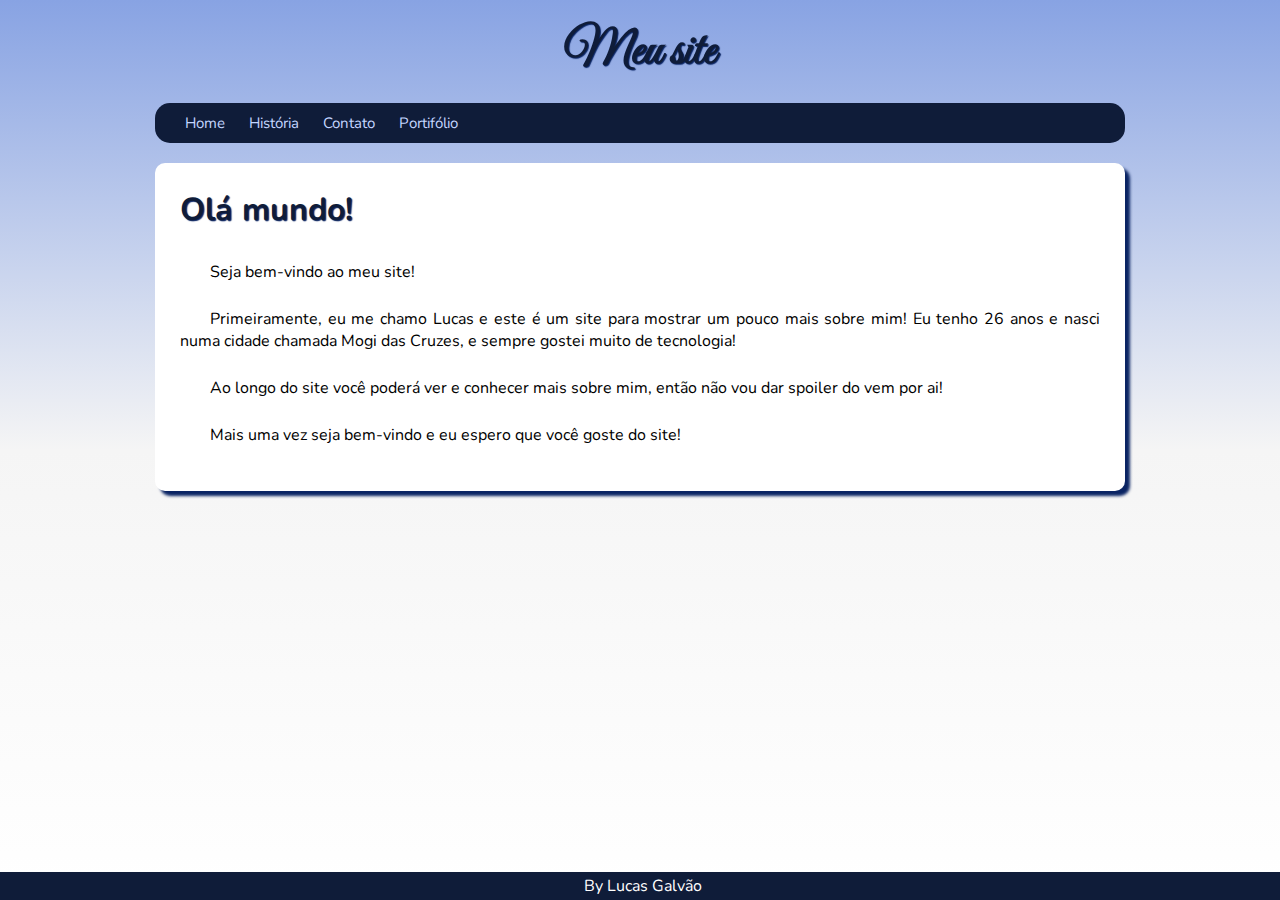
==== index.html @ 2e1dd5f8 "Atualizacao na historia e ajustes no menu" ====
<!DOCTYPE html>
<html lang="pt-BR">
<head>
    <meta charset="UTF-8">
    <meta name="viewport" content="width=device-width, initial-scale=1.0">
    <title>Meu site</title>
    <link rel="stylesheet" href="css/estilo.css">
    
</head>
<body>
    <header>
        <h1 class="principal">Meu site</h1>

           <nav>
            <a href="index.html" rel="next">
                Home
               </a>
               <a href="html/historia.html" rel="next" title="História">
                História
               </a>
               <a href="html/contato.html" rel="next">
                Contato
               </a>
               <a href="html/portifolio.html" rel="next">
                Portifólio
               </a>
               
           </nav>
       
    </header>
    <main>
        <h1>Olá mundo!</h1>
        <p>
            Seja bem-vindo ao meu site!
        </p>
        <p>
            Primeiramente, eu me chamo Lucas e este é um site para mostrar um pouco mais sobre mim!
            Eu tenho 26 anos e nasci numa cidade chamada Mogi das Cruzes, e sempre gostei muito de tecnologia!
            <p>Ao longo do site você poderá ver e conhecer mais sobre mim, então não vou dar spoiler do vem por ai!</p>
            <p>Mais uma vez seja bem-vindo e eu espero que você goste do site!</p>
        </p>

    </main>
    <script src="js/scriptindex.js"></script>
    <footer>By Lucas Galvão</footer>
</body>
</html>
---- css/estilo.css ----
@charset "UTF-8";

@import url('https://fonts.googleapis.com/css2?family=Comic+Neue:ital,wght@0,300;0,400;0,700;1,300;1,400;1,700&family=Great+Vibes&family=Nunito:ital,wght@0,200..1000;1,200..1000&display=swap');

:root{
    --darkblue: #0F1C39;
    --mediumblue: #0A2463;
    --royalblue: #506FB8;
    --blue: #88A3E3;
    --lightblue: #C3D5FF;
}

*{
    font-family: 'Nunito', 'sans-serif';
}

a{
    text-decoration: none;
    text-align: justify;
    color: var(--lightblue);
    font-size: 15px;
}

body{
    background-image: linear-gradient(to bottom, var(--blue), whitesmoke, white);
    background-attachment: fixed;
    margin: 0px;
}

main{
    background-color: white;
    border-radius: 10px;
    width: 75%;
    box-shadow: 5px 5px 3px var(--mediumblue);
    margin: 20px auto;
    padding: 5px;
}

div{
    background-color: white;
    border-radius: 10px;
    max-width: 75%;
    margin: auto;
}

h1{
    color: var(--darkblue);
    text-shadow: 1px 1px 1px var(--mediumblue);
    padding: 10px;
    margin: 10px;
}

h2{
    color: var(--darkblue);
    text-shadow: 1px 1px 1px var(--mediumblue);
    padding: 10px;
    margin: 10px;
}

nav{
    padding: 5px;
    max-width: 75%;
    background-color: var(--darkblue);
    margin: auto;
    border-radius: 15px;
    text-indent: 10px;
}

ul{
    margin: 10px;
    padding-left: 50px;
}

section{
    padding: 30px;
}

a:hover{
    text-decoration: underline;
    color: var(--royalblue);
}

nav > a:hover{
    border-radius: 15px;
    background-color: var(--lightblue);
    color: var(--darkblue);
    font-weight: bold;
}

p{
    text-indent: 30px;
    text-align: justify;
    color: black;
    padding: 10px;
    margin: 5px 10px;
}
strong{
    color: var(--mediumblue);
}

footer{
    position: fixed;
    left: 0;
    bottom: 0;
    width: 100%;
    text-align: center;
    background-color: var(--darkblue);
    color: white;
    padding: 3px;
}

nav > a{
    padding: 5px;
    display: inline-block;
 }

.principal{
    font-family: 'Great Vibes';
    font-size: 50px;
    text-align: center;
}

.underConstruction{
    height: 312px;
    max-width: 624px;
    background-color: black;
    background-image: url(https://images.pexels.com/photos/211122/pexels-photo-211122.jpeg);
    background-position: center center;
    background-size: cover;
}

h2.historia{
    text-align: center;
    color: var(--mediumblue);
    text-shadow: 2px 2px 0px var(--royalblue);
    font-size: 2em;
}
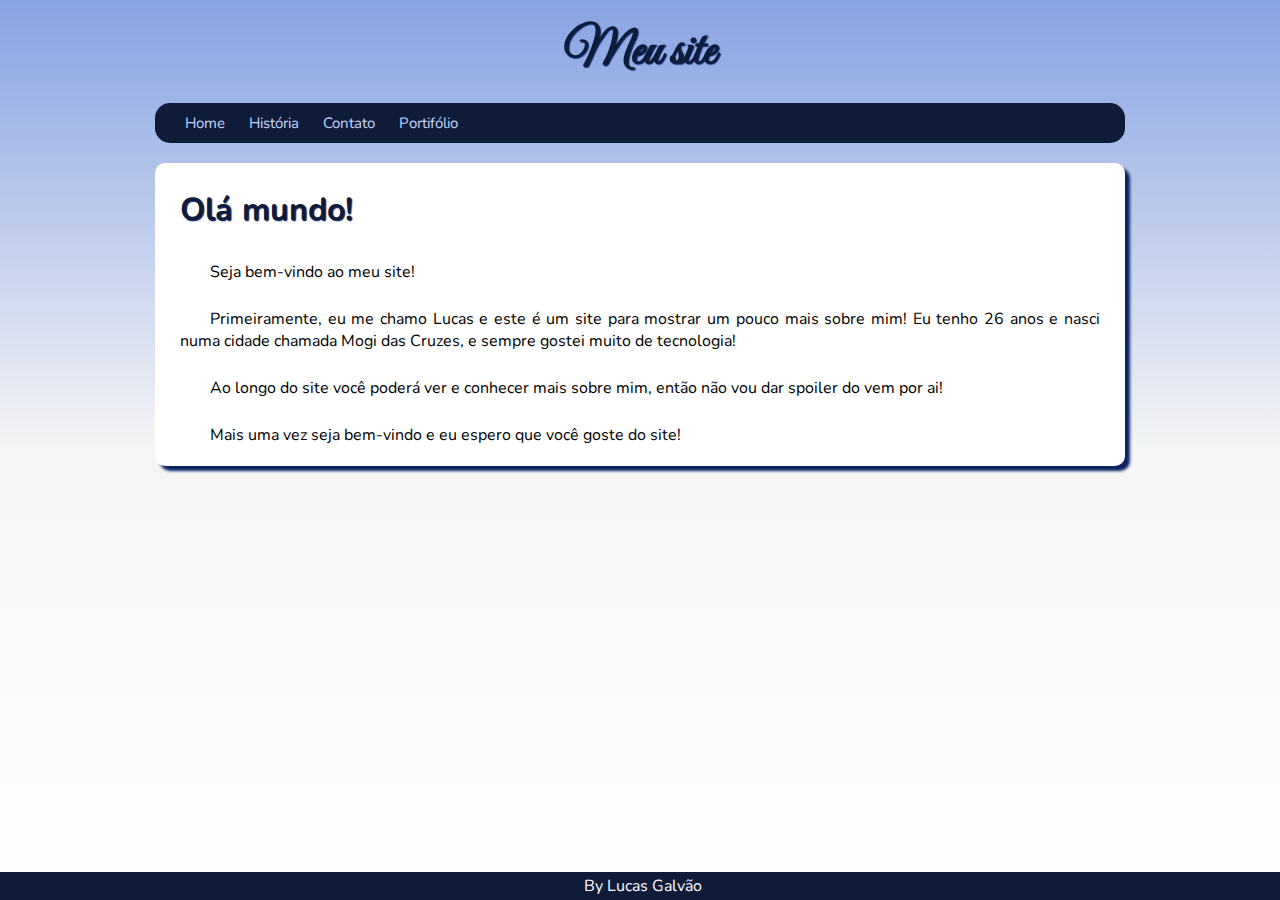
==== commit 4bd6ef5d: "atualizacao index" ====
--- a/index.html
+++ b/index.html
@@ -10,35 +10,23 @@
 <body>
     <header>
         <h1 class="principal">Meu site</h1>
-
            <nav>
-            <a href="index.html" rel="next">
-                Home
-               </a>
-               <a href="html/historia.html" rel="next" title="História">
-                História
-               </a>
-               <a href="html/contato.html" rel="next">
-                Contato
-               </a>
-               <a href="html/portifolio.html" rel="next">
-                Portifólio
-               </a>
-               
+            <a href="index.html" rel="next">Home</a>
+               <a href="html/historia.html" rel="next" title="História">História</a>
+               <a href="html/contato.html" rel="next">Contato</a>
+               <a href="html/portifolio.html" rel="next">Portifólio</a>
            </nav>
-       
     </header>
+    
     <main>
         <h1>Olá mundo!</h1>
         <p>
             Seja bem-vindo ao meu site!
         </p>
-        <p>
-            Primeiramente, eu me chamo Lucas e este é um site para mostrar um pouco mais sobre mim!
-            Eu tenho 26 anos e nasci numa cidade chamada Mogi das Cruzes, e sempre gostei muito de tecnologia!
-            <p>Ao longo do site você poderá ver e conhecer mais sobre mim, então não vou dar spoiler do vem por ai!</p>
-            <p>Mais uma vez seja bem-vindo e eu espero que você goste do site!</p>
-        </p>
+        <p>Primeiramente, eu me chamo Lucas e este é um site para mostrar um pouco mais sobre mim!
+            Eu tenho 26 anos e nasci numa cidade chamada Mogi das Cruzes, e sempre gostei muito de tecnologia!</p>
+        <p>Ao longo do site você poderá ver e conhecer mais sobre mim, então não vou dar spoiler do vem por ai!</p>
+        <p>Mais uma vez seja bem-vindo e eu espero que você goste do site!</p>
 
     </main>
     <script src="js/scriptindex.js"></script>
